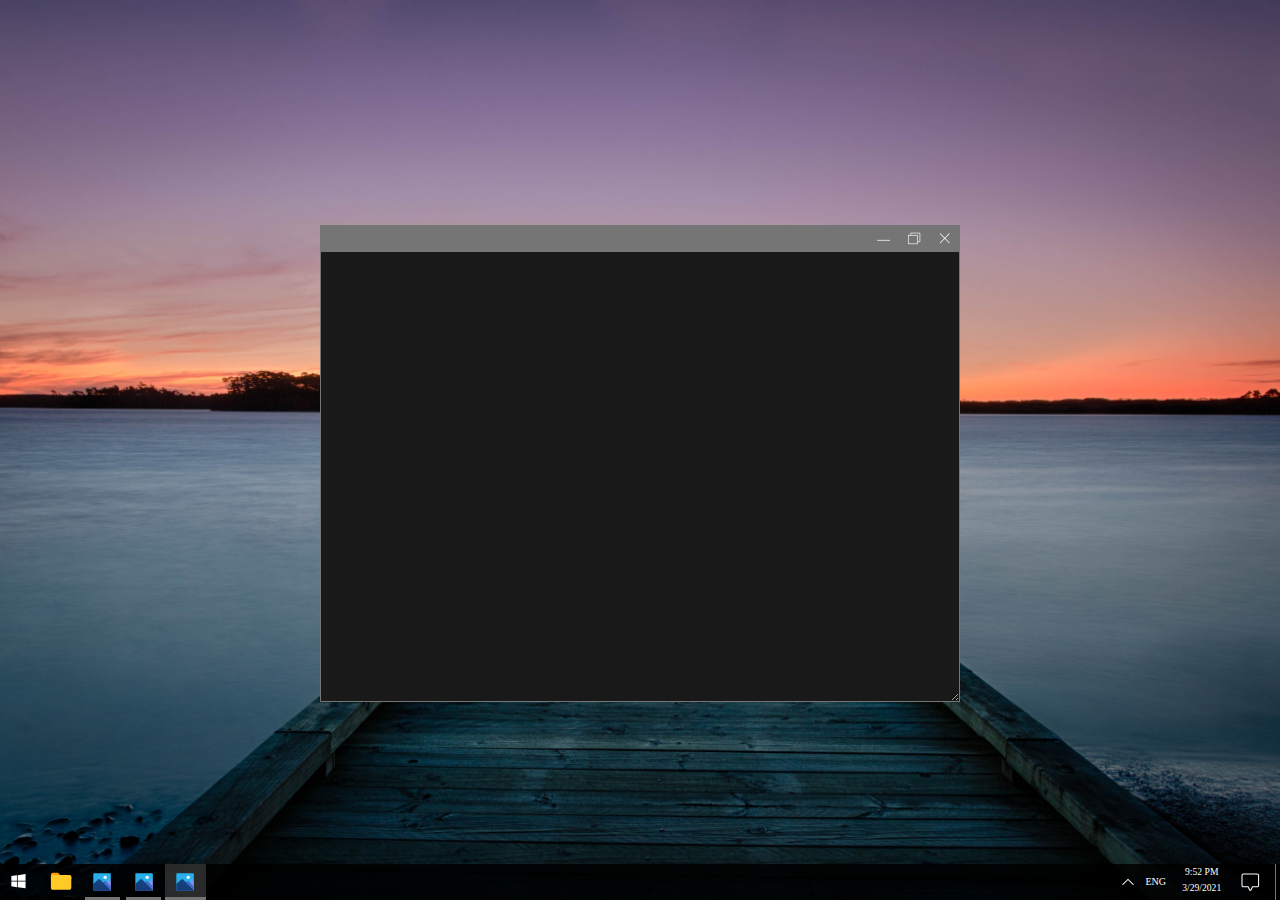
==== windows10v2/index.html @ 6b4c9e2c "windows v2 initial" ====
<!DOCTYPE html>
<html>

<head>
    <meta charset="utf-8">
    <meta http-equiv="X-UA-Compatible" content="IE=edge">
    <title></title>
    <meta name="description" content="">
    <meta name="viewport" content="width=device-width, initial-scale=1">
    <link rel="stylesheet" href="./styles/font.css">
    <link rel="stylesheet" href="./styles/globals.css">
    <link rel="stylesheet" href="./styles/taskbar.css">
    <link rel="stylesheet" href="./styles/windows_form.css">
    <!-- <link rel="stylesheet" href="./styles/main.css"> -->
</head>

<body class="preload">

    <img id="_wallpaper" src="./wallpapers/Sunset by the Pier.jpg" class="wallpaper"></img>
    <div id="_taskbar" class="taskbar">
        <div id="_startButton" class="startButton"></div>
        <div id="_desktopCorner" class="desktopCorner"></div>
        <div id="_notificationCenter" class="notificationCenter"></div>
        <div id="_dateControl" class="dateControl">
            <div id="_dateControlTime" class="dateControlTime">9:52 PM</div>
            <div id="_dateControlDate" class="dateControlDate">3/29/2021</div>
        </div>
        <div id="_languagePicker" class="languagePicker">
            <div id="_languagePickerText">ENG</div>
        </div>
        <div id="_systemTray" class="systemTray"></div>
    </div>

    <script src="./scripts/globals.js"></script>
    <script src="./scripts/component.js"></script>
    <script src="./scripts/windows/windows_form.js"></script>
    <script src="./scripts/windows/file_explorer.js"></script>
    <script src="./scripts/taskbar_item.js"></script>
    <script src="./scripts/index.js"></script>
</body>

</html>
---- windows10v2/styles/font.css ----
@font-face {
    font-family: SegoeUILight;
    src: local("Segoe UI Light"), url(//c.s-microsoft.com/static/fonts/segoe-ui/west-european/light/latest.woff2) format("woff2"), url(//c.s-microsoft.com/static/fonts/segoe-ui/west-european/light/latest.woff) format("woff"), url(//c.s-microsoft.com/static/fonts/segoe-ui/west-european/light/latest.ttf) format("truetype");
    font-weight: 100;
}

@font-face {
    font-family: SegoeUISemilight;
    src: local("Segoe UI Semilight"), url(//c.s-microsoft.com/static/fonts/segoe-ui/west-european/semilight/latest.woff2) format("woff2"), url(//c.s-microsoft.com/static/fonts/segoe-ui/west-european/semilight/latest.woff) format("woff"), url(//c.s-microsoft.com/static/fonts/segoe-ui/west-european/semilight/latest.ttf) format("truetype");
    font-weight: 200;
}

@font-face {
    font-family: SegoeUI;
    src: local("Segoe UI"), url(//c.s-microsoft.com/static/fonts/segoe-ui/west-european/normal/latest.woff2) format("woff2"), url(//c.s-microsoft.com/static/fonts/segoe-ui/west-european/normal/latest.woff) format("woff"), url(//c.s-microsoft.com/static/fonts/segoe-ui/west-european/normal/latest.ttf) format("truetype");
    font-weight: 400;
}

@font-face {
    font-family: SegoeUIBold;
    src: local("Segoe UI Bold"), url(//c.s-microsoft.com/static/fonts/segoe-ui/west-european/bold/latest.woff2) format("woff2"), url(//c.s-microsoft.com/static/fonts/segoe-ui/west-european/bold/latest.woff) format("woff"), url(//c.s-microsoft.com/static/fonts/segoe-ui/west-european/bold/latest.ttf) format("truetype");
    font-weight: 600;
}

@font-face {
    font-family: SegoeUISemibold;
    src: local("Segoe UI Semibold"), url(//c.s-microsoft.com/static/fonts/segoe-ui/west-european/semibold/latest.woff2) format("woff2"), url(//c.s-microsoft.com/static/fonts/segoe-ui/west-european/semibold/latest.woff) format("woff"), url(//c.s-microsoft.com/static/fonts/segoe-ui/west-european/semibold/latest.ttf) format("truetype");
    font-weight: 700;
}
---- windows10v2/styles/globals.css ----
:root {
    --system-color-1: #2B2B2B;
    --system-color-2: #757575;
    --system-color-3: #424242;
}

body {
    padding: 0;
    margin: 0;
    width: 100vw;
    height: 100vh;
    overflow: hidden;
}

.wallpaper {
    position: absolute;
    top: 0;
    left: 0;
    width: 100%;
    height: auto;
    min-height: 100%;
    user-select: none;
    z-index: 0;
}
---- windows10v2/styles/taskbar.css ----
.preload * {
    -webkit-transition: none !important;
    -moz-transition: none !important;
    -ms-transition: none !important;
    -o-transition: none !important;
    transition: none !important;
}

.taskbar {
    position: absolute;
    left: 0;
    right: 0;
    bottom: 0;
    width: auto;
    height: 4vh;
    min-height: 30px;
    background-color: hsla(360, 0%, 0%, 0.85);
    z-index: 999;
}

.startButton {
    position: absolute;
    top: 0;
    left: 0;
    bottom: 0;
    width: 4.5vh;
    background-image: url(../vectors/icons8-windows-10-start.svg);
    background-size: contain;
    background-repeat: no-repeat;
    background-position: center;
    user-select: none;
    transition: 100ms;
    transition-property: background-color, background-image;
    z-index: 999;
}

.startButton:hover {
    background-image: url(../vectors/icons8-windows-10-start-active.svg);
    background-color: hsla(0, 0%, 80%, .1);
}

.desktopCorner {
    position: absolute;
    right: 0;
    height: 100%;
    width: 4px;
    border-left: solid 1px var(--system-color-2);
    z-index: 999;
}

.desktopCorner:hover {
    background-color: hsla(0, 0%, 80%, .1);
}

.notificationCenter {
    position: absolute;
    right: 12px;
    height: 100%;
    width: 4vh;
    min-width: 35px;
    background-image: url(../vectors/notification-empty.svg);
    background-size: contain;
    background-repeat: no-repeat;
    background-position: center;
    user-select: none;
    transition: 100ms;
    transition-property: background-color;
    z-index: 999;
}

.notificationCenter:hover {
    background-color: hsla(0, 0%, 80%, .1);
}

.dateControl {
    position: absolute;
    right: calc(13px + max(30px, 4vh));
    height: 100%;
    width: 6.5vh;
    min-width: 45px;
    display: grid;
    text-align: center;
    color: white;
    font-size: calc(0.4vw + 0.5vh);
    font-family: SegoeUI;
    user-select: none;
    z-index: 999;
}

.dateControl:hover {
    background-color: hsla(0, 0%, 80%, .1);
}

.dateControlTime {
    display: flex;
    justify-content: center;
    align-items: center;
}

.dateControlDate {
    display: flex;
    justify-content: center;
    align-items: center;
    margin-bottom: 0.5vh;
}

.languagePicker {
    position: absolute;
    right: calc(14px + max(30px, 4vh) + max(6.5vh, 45px));
    height: 100%;
    width: 3.5vh;
    min-width: 25px;
    color: white;
    display: flex;
    align-items: center;
    justify-content: center;
    user-select: none;
    z-index: 999;
}

.languagePicker:hover {
    background-color: hsla(0, 0%, 80%, .1);
}

.languagePicker>div {
    padding-bottom: 0.2vh;
    font-size: calc(0.4vw + 0.55vh);
    font-family: SegoeUI;
}

.systemTray {
    position: absolute;
    right: calc(15px + max(30px, 4vh) + max(6.5vh, 45px) + max(25px, 3.5vh));
    width: 2.5vh;
    min-width: 20px;
    height: 100%;
    background: url(../vectors/chevron-up.svg) no-repeat center;
    background-size: auto 40%;
    z-index: 999;
}

.systemTray:hover {
    background-color: hsla(0, 0%, 80%, .1);
}

.taskbarItemUnopened {
    background-color: transparent;
    transition: 100ms;
    transition-property: background-color;
}

.taskbarItemUnopened>div {
    background: transparent;
}

.taskbarItemUnopened:hover {
    background-color: hsla(0, 0%, 80%, .1);
}

.taskbarItemOpened {
    background-color: transparent;
    transition: 100ms;
    transition-property: background-color;
}

.taskbarItemOpened>div {
    position: absolute;
    bottom: 0;
    left: 7%;
    right: 7%;
    width: auto;
    height: 0.2vh;
    min-height: 3px;
    background-color: var(--system-color-2);
    transition: 100ms;
}

.taskbarItemOpened:hover {
    background-color: hsla(0, 0%, 80%, .1);
}

.taskbarItemOpened:hover>div {
    left: 0;
    right: 0;
}

.taskbarItemFocused {
    background-color: hsla(0, 0%, 80%, .2);
    transition: 100ms;
    transition-property: background-color;
}

.taskbarItemFocused>div {
    position: absolute;
    bottom: 0;
    left: 0;
    right: 0;
    width: auto;
    height: 0.2vh;
    min-height: 3px;
    background-color: var(--system-color-2);
}

.taskbarItemFocused:hover {
    background-color: hsla(0, 0%, 80%, .3);
}
---- windows10v2/styles/windows_form.css ----
.closeButton:hover {
    background-color: crimson;
}

.shrinkAndExpandButton:hover {
    background-color: hsla(0, 0%, 80%, .1);
}

.minimizeButton:hover {
    background-color: hsla(0, 0%, 80%, .1);
}

.minimizeWindow_0 {
    animation-name: minimizeWindowAnimation_0;
    animation-duration: 250ms;
    animation-fill-mode: forwards;
}

@keyframes minimizeWindowAnimation_0 {
    from {
        opacity: 0.5;
    }
    to {
        top: 95vh;
        left: 4.5vh;
        width: 4.5vh;
        min-width: 4.5vh;
        height: 4.5vh;
        opacity: 0;
    }
}
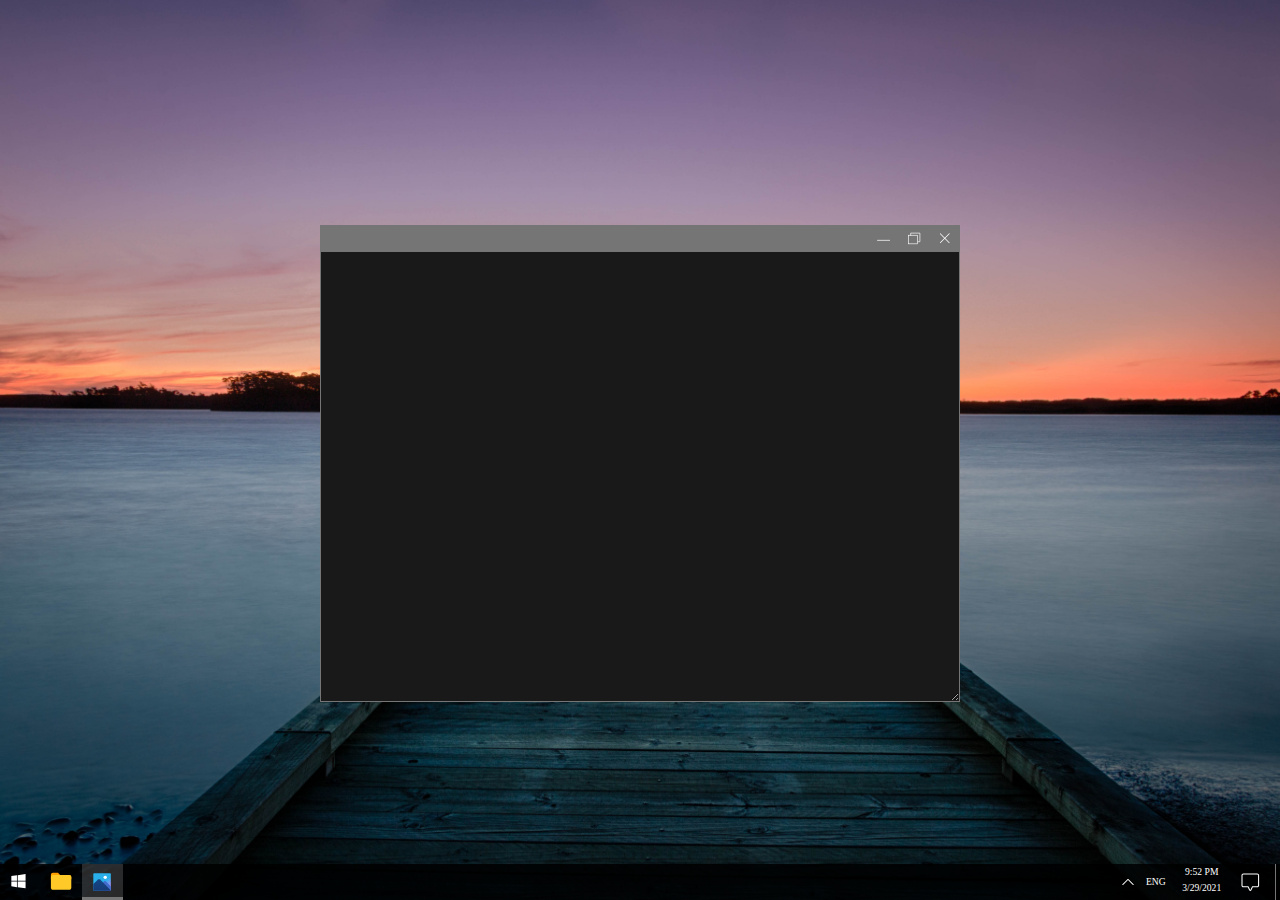
==== commit 876c02d3: "Add files via upload" ====
--- a/windows10v2/index.html
+++ b/windows10v2/index.html
@@ -10,6 +10,7 @@
     <link rel="stylesheet" href="./styles/font.css">
     <link rel="stylesheet" href="./styles/globals.css">
     <link rel="stylesheet" href="./styles/taskbar.css">
+    <link rel="stylesheet" href="./styles/taskbar_panels.css">
     <link rel="stylesheet" href="./styles/windows_form.css">
     <!-- <link rel="stylesheet" href="./styles/main.css"> -->
 </head>
@@ -30,12 +31,219 @@
         </div>
         <div id="_systemTray" class="systemTray"></div>
     </div>
+    <div id="_systemTrayPanel" class="systemTrayPanel"></div>
+    <div id="_languagePickerPanel" style="visibility: hidden;">
+        <div id="_languagePickerOptionEN" class="languagePickerOptionEN">
+            <div class="languagePickerOptionLeft">ENG</div>
+            <div class="languagePickerOptionRight">English (United States)</br>US Keyboard</div>
+        </div>
+        <div id="_languagePickerOptionMN" class="languagePickerOptionMN">
+            <div class="languagePickerOptionLeft">МОН</div>
+            <div class="languagePickerOptionRight">Mongolian</br>Buuz (Mongolian)</div>
+        </div>
+    </div>
+    <div id="_calendarPanel" style="visibility: hidden;">
+        <div id="_calendarPanelUpper" class="calendarPanelUpper">
+            <div id="_calendarPanelUpperTimer" class="calendarPanelUpperTimer">
+                <div id="_calendarPanelUpperTimerText"></div>
+            </div>
+            <div id="_calendarPanelUpperHourType" class="calendarPanelUpperHourType">
+                <div id="_calendarPanelUpperHourTypeText"></div>
+            </div>
+            <div id="_calendarPanelUpperDate" class="calendarPanelUpperDate">
+                <div id="_calendarPanelUpperDateText"></div>
+            </div>
+        </div>
+        <div id="_calendarPanelLower" class="calendarPanelLower">
+            <div id="_calendarPanelLowerMonthYear" class="calendarPanelLowerMonthYear">
+                <div id="_calendarPanelLowerMonthYearText"></div>
+            </div>
+            <div id="_calendarPanelLowerWeekDays" class="calendarPanelLowerWeekDays">
+                <div id="_calendarPanelSunday"></div>
+                <div id="_calendarPanelMonday"></div>
+                <div id="_calendarPanelTuesday"></div>
+                <div id="_calendarPanelWednesday"></div>
+                <div id="_calendarPanelThursday"></div>
+                <div id="_calendarPanelFriday"></div>
+                <div id="_calendarPanelSaturday"></div>
+            </div>
+            <div id="_calendarPanelLowerDays" class="calendarPanelLowerDays">
+                <div>
+                    <div>
+                        <div id="_calendarDays11">11</div>
+                    </div>
+                    <div>
+                        <div id="_calendarDays12">12</div>
+                    </div>
+                    <div>
+                        <div id="_calendarDays13">13</div>
+                    </div>
+                    <div>
+                        <div id="_calendarDays14">14</div>
+                    </div>
+                    <div>
+                        <div id="_calendarDays15">15</div>
+                    </div>
+                    <div>
+                        <div id="_calendarDays16">16</div>
+                    </div>
+                </div>
+                <div>
+                    <div>
+                        <div id="_calendarDays21">21</div>
+                    </div>
+                    <div>
+                        <div id="_calendarDays22">22</div>
+                    </div>
+                    <div>
+                        <div id="_calendarDays23">23</div>
+                    </div>
+                    <div>
+                        <div id="_calendarDays24">24</div>
+                    </div>
+                    <div>
+                        <div id="_calendarDays25">25</div>
+                    </div>
+                    <div>
+                        <div id="_calendarDays26">26</div>
+                    </div>
+                </div>
+                <div>
+                    <div>
+                        <div id="_calendarDays31">31</div>
+                    </div>
+                    <div>
+                        <div id="_calendarDays32">32</div>
+                    </div>
+                    <div>
+                        <div id="_calendarDays33">33</div>
+                    </div>
+                    <div>
+                        <div id="_calendarDays34">34</div>
+                    </div>
+                    <div>
+                        <div id="_calendarDays35">35</div>
+                    </div>
+                    <div>
+                        <div id="_calendarDays36">36</div>
+                    </div>
+                </div>
+                <div>
+                    <div>
+                        <div id="_calendarDays41">41</div>
+                    </div>
+                    <div>
+                        <div id="_calendarDays42">42</div>
+                    </div>
+                    <div>
+                        <div id="_calendarDays43">43</div>
+                    </div>
+                    <div>
+                        <div id="_calendarDays44">44</div>
+                    </div>
+                    <div>
+                        <div id="_calendarDays45">45</div>
+                    </div>
+                    <div>
+                        <div id="_calendarDays46">46</div>
+                    </div>
+                </div>
+                <div>
+                    <div>
+                        <div id="_calendarDays51">51</div>
+                    </div>
+                    <div>
+                        <div id="_calendarDays52">52</div>
+                    </div>
+                    <div>
+                        <div id="_calendarDays53">53</div>
+                    </div>
+                    <div>
+                        <div id="_calendarDays54">54</div>
+                    </div>
+                    <div>
+                        <div id="_calendarDays55">55</div>
+                    </div>
+                    <div>
+                        <div id="_calendarDays56">56</div>
+                    </div>
+                </div>
+                <div>
+                    <div>
+                        <div id="_calendarDays61">61</div>
+                    </div>
+                    <div>
+                        <div id="_calendarDays62">62</div>
+                    </div>
+                    <div>
+                        <div id="_calendarDays63">63</div>
+                    </div>
+                    <div>
+                        <div id="_calendarDays64">64</div>
+                    </div>
+                    <div>
+                        <div id="_calendarDays65">65</div>
+                    </div>
+                    <div>
+                        <div id="_calendarDays66">66</div>
+                    </div>
+                </div>
+                <div>
+                    <div>
+                        <div id="_calendarDays71">71</div>
+                    </div>
+                    <div>
+                        <div id="_calendarDays72">72</div>
+                    </div>
+                    <div>
+                        <div id="_calendarDays73">73</div>
+                    </div>
+                    <div>
+                        <div id="_calendarDays74">74</div>
+                    </div>
+                    <div>
+                        <div id="_calendarDays75">75</div>
+                    </div>
+                    <div>
+                        <div id="_calendarDays76">76</div>
+                    </div>
+                </div>
+            </div>
+        </div>
+    </div>
+    <div id="_notificationPanel" style="visibility: hidden;">
+        <div id="_notificationPanelNoNotiMessage" class="notificationPanelNoNotiMessage">No new notifications</div>
+        <div id="_notificationPanelLocation" class="notificationPanelLocation">
+            <div id="_notificationPanelLocationIcon" class="notificationPanelLocationIcon"></div>
+            <div id="_notificationPanelLocationText" class="notificationPanelCardText">Location</div>
+        </div>
+        <div id="_notificationPanelNightLight" class="notificationPanelNightLight">
+            <div id="_notificationPanelNightLightIcon" class="notificationPanelNightLightIcon"></div>
+            <div id="_notificationPanelNightLightText" class="notificationPanelCardText">Night light</div>
+        </div>
+        <div id="_notificationPanelScreenSnip" class="notificationPanelScreenSnip">
+            <div id="_notificationPanelScreenSnipIcon" class="notificationPanelScreenSnipIcon"></div>
+            <div id="_notificationPanelScreenSnipText" class="notificationPanelCardText">Screen snip</div>
+        </div>
+        <div id="_notificationPanelNetwork" class="notificationPanelNetwork">
+            <div id="_notificationPanelNetworkIcon" class="notificationPanelNetworkIcon"></div>
+            <div id="_notificationPanelNetworkText" class="notificationPanelCardText">Network</div>
+        </div>
+    </div>
 
     <script src="./scripts/globals.js"></script>
+
+    <script src="./scripts/languages/eng.js"></script>
+    <script src="./scripts/languages/mgl.js"></script>
+
     <script src="./scripts/component.js"></script>
-    <script src="./scripts/windows/windows_form.js"></script>
-    <script src="./scripts/windows/file_explorer.js"></script>
-    <script src="./scripts/taskbar_item.js"></script>
+
+    <script src="./scripts/windows_forms/windows_form.js"></script>
+    <script src="./scripts/windows_forms/file_explorer.js"></script>
+
+    <script src="./scripts/taskbar/taskbar_item.js"></script>
+    <script src="./scripts/taskbar/taskbar_elements.js"></script>
+
     <script src="./scripts/index.js"></script>
 </body>
 
--- a/windows10v2/styles/globals.css
+++ b/windows10v2/styles/globals.css
@@ -1,7 +1,9 @@
 :root {
+    --taskbar-height: max(4vh, 30px);
     --system-color-1: #2B2B2B;
     --system-color-2: #757575;
     --system-color-3: #424242;
+    --system-color-4: #b1b1b1;
 }
 
 body {
--- a/windows10v2/styles/taskbar.css
+++ b/windows10v2/styles/taskbar.css
@@ -12,8 +12,7 @@
     right: 0;
     bottom: 0;
     width: auto;
-    height: 4vh;
-    min-height: 30px;
+    height: var(--taskbar-height);
     background-color: hsla(360, 0%, 0%, 0.85);
     z-index: 999;
 }
@@ -43,7 +42,8 @@
     position: absolute;
     right: 0;
     height: 100%;
-    width: 4px;
+    width: 0.2vw;
+    min-width: 4px;
     border-left: solid 1px var(--system-color-2);
     z-index: 999;
 }
@@ -124,7 +124,7 @@
 
 .languagePicker>div {
     padding-bottom: 0.2vh;
-    font-size: calc(0.4vw + 0.55vh);
+    font-size: calc(0.4vw + 0.5vh);
     font-family: SegoeUI;
 }
 
--- a/windows10v2/styles/taskbar_panels.css
+++ b/windows10v2/styles/taskbar_panels.css
@@ -0,0 +1,467 @@
+.systemTrayPanel {
+    position: absolute;
+    right: calc(15px + max(30px, 4vh) + max(6.5vh, 45px) + max(25px, 3.5vh) - (7vw - max(2.5vh, 20px)) / 2);
+    bottom: var(--taskbar-height);
+    width: 7vw;
+    height: 10vh;
+    border-left: 1px var(--system-color-2) solid;
+    border-top: 1px var(--system-color-2) solid;
+    border-right: 1px var(--system-color-2) solid;
+    background-color: rgba(0, 0, 0, .7);
+    z-index: 998;
+    visibility: hidden;
+}
+
+.languagePickerPanelOpen {
+    position: absolute;
+    right: 0px;
+    bottom: var(--taskbar-height);
+    width: 15vw;
+    height: 15vh;
+    border-left: 1px var(--system-color-2) solid;
+    border-top: 1px var(--system-color-2) solid;
+    background-color: rgba(0, 0, 0, .7);
+    animation-name: languagePickerOpen;
+    animation-duration: 200ms;
+    animation-fill-mode: forwards;
+    overflow: hidden;
+    z-index: 998;
+}
+
+@keyframes languagePickerOpen {
+    from {
+        bottom: 0px;
+        opacity: 0.5;
+        visibility: hidden;
+    }
+    to {
+        bottom: var(--taskbar-height);
+        opacity: 1;
+        visibility: visible;
+    }
+}
+
+.languagePickerPanelClose {
+    position: absolute;
+    right: 0px;
+    bottom: var(--taskbar-height);
+    width: 15vw;
+    height: 15vh;
+    border-left: 1px var(--system-color-2) solid;
+    border-top: 1px var(--system-color-2) solid;
+    background-color: rgba(0, 0, 0, .7);
+    animation-name: languagePickerClose;
+    animation-duration: 200ms;
+    animation-fill-mode: forwards;
+    overflow: hidden;
+    z-index: 998;
+}
+
+@keyframes languagePickerClose {
+    from {
+        bottom: var(--taskbar-height);
+        opacity: 1;
+        visibility: visible;
+    }
+    to {
+        bottom: 0px;
+        opacity: 0;
+        visibility: hidden;
+    }
+}
+
+.languagePickerChosenEN {
+    position: absolute;
+    top: 3%;
+    width: 100%;
+    height: 47%;
+    display: flex;
+    user-select: none;
+    background-color: var(--system-color-2);
+}
+
+.languagePickerOptionEN {
+    position: absolute;
+    top: 3%;
+    width: 100%;
+    height: 47%;
+    display: flex;
+    user-select: none;
+}
+
+.languagePickerOptionEN:hover {
+    background-color: rgba(100, 100, 100, .5);
+}
+
+.languagePickerChosenMN {
+    position: absolute;
+    bottom: 3%;
+    width: 100%;
+    height: 47%;
+    display: flex;
+    user-select: none;
+    background-color: var(--system-color-2);
+}
+
+.languagePickerOptionMN {
+    position: absolute;
+    bottom: 3%;
+    width: 100%;
+    height: 47%;
+    display: flex;
+    user-select: none;
+}
+
+.languagePickerOptionMN:hover {
+    background-color: rgba(100, 100, 100, .5);
+}
+
+.languagePickerOptionLeft {
+    left: 0px;
+    top: 0px;
+    width: 20%;
+    height: 60%;
+    margin-left: 5%;
+    display: flex;
+    align-items: center;
+    color: white;
+    font-size: calc(0.6vw + 0.6vh);
+    font-family: SegoeUI;
+}
+
+.languagePickerOptionRight {
+    left: 20%;
+    top: 0px;
+    width: 80%;
+    height: 100%;
+    margin-left: 5%;
+    display: flex;
+    align-items: center;
+    color: white;
+    font-size: calc(0.6vw + 0.5vh);
+    font-family: SegoeUILight;
+}
+
+.calendarPanelOpen {
+    position: absolute;
+    right: 0px;
+    bottom: var(--taskbar-height);
+    width: 20vw;
+    height: 45vh;
+    border-left: 1px var(--system-color-2) solid;
+    border-top: 1px var(--system-color-2) solid;
+    background-color: rgba(30, 30, 30, .95);
+    animation-name: calendarOpen;
+    animation-duration: 200ms;
+    animation-fill-mode: forwards;
+    user-select: none;
+    z-index: 998;
+}
+
+@keyframes calendarOpen {
+    from {
+        bottom: 0px;
+        opacity: 0.5;
+        visibility: hidden;
+    }
+    to {
+        bottom: var(--taskbar-height);
+        opacity: 1;
+        visibility: visible;
+    }
+}
+
+.calendarPanelClose {
+    position: absolute;
+    right: 0px;
+    bottom: var(--taskbar-height);
+    width: 20vw;
+    height: 45vh;
+    border-left: 1px var(--system-color-2) solid;
+    border-top: 1px var(--system-color-2) solid;
+    background-color: rgba(30, 30, 30, .95);
+    animation-name: calendarClose;
+    animation-duration: 200ms;
+    animation-fill-mode: forwards;
+    user-select: none;
+    z-index: 998;
+}
+
+@keyframes calendarClose {
+    from {
+        bottom: var(--taskbar-height);
+        opacity: 1;
+        visibility: visible;
+    }
+    to {
+        bottom: 0px;
+        opacity: 0;
+        visibility: hidden;
+    }
+}
+
+.calendarPanelUpper {
+    position: absolute;
+    top: 0px;
+    width: 100%;
+    height: 20%;
+    border-bottom: 1px var(--system-color-2) solid;
+}
+
+.calendarPanelUpperTimer {
+    position: absolute;
+    left: 5%;
+    top: 0px;
+    width: 40%;
+    height: 70%;
+    color: white;
+    font-size: calc(1.4vw + 1.4vh);
+    font-family: SegoeUILight;
+}
+
+.calendarPanelUpperTimer>div {
+    position: absolute;
+    bottom: 0px;
+    left: 0px;
+}
+
+.calendarPanelUpperHourType {
+    position: absolute;
+    top: 0px;
+    left: 40%;
+    height: 70%;
+    width: 60%;
+    margin-left: 3%;
+    color: var(--system-color-2);
+    font-size: calc(0.8vw + 0.8vh);
+    font-family: SegoeUI;
+}
+
+.calendarPanelUpperHourType>div {
+    position: absolute;
+    left: 0px;
+    bottom: 0px;
+}
+
+.calendarPanelUpperDate {
+    position: absolute;
+    top: 70%;
+    left: 5%;
+    width: 40%;
+    height: 30%;
+    color: var(--system-color-2);
+    font-size: calc(0.5vw + 0.5vh);
+    font-family: SegoeUI;
+}
+
+.calendarPanelUpperDate>div {
+    position: absolute;
+    left: 0px;
+    top: 0px;
+}
+
+.calendarPanelLower {
+    position: absolute;
+    top: 20%;
+    width: 100%;
+    height: 80%;
+}
+
+.calendarPanelLowerMonthYear {
+    position: absolute;
+    left: 5%;
+    top: 0px;
+    width: 95%;
+    height: 10%;
+    color: white;
+    font-size: calc(0.55vw + 0.55vh);
+    font-family: SegoeUILight;
+}
+
+.calendarPanelLowerMonthYear>div {
+    position: absolute;
+    left: 0px;
+    bottom: 0px;
+}
+
+.calendarPanelLowerWeekDays {
+    position: absolute;
+    left: 5%;
+    right: 5%;
+    top: 15%;
+    display: flex;
+    color: white;
+    font-size: calc(0.5vw + 0.5vh);
+    font-family: SegoeUILight;
+}
+
+.calendarPanelLowerWeekDays>div {
+    flex-basis: 100%;
+    text-align: center;
+}
+
+.calendarPanelLowerDays {
+    position: absolute;
+    top: 25%;
+    bottom: 5%;
+    left: 5%;
+    right: 5%;
+    display: flex;
+    flex-direction: row;
+    color: white;
+    font-size: calc(0.5vw + 0.5vh);
+    font-family: SegoeUILight;
+}
+
+.calendarPanelLowerDays>div {
+    flex: 1;
+    display: flex;
+    flex-direction: column;
+}
+
+.calendarPanelLowerDays>div>div {
+    flex: 1;
+    display: flex;
+    justify-content: center;
+    align-items: center;
+    border: transparent solid 2px;
+}
+
+.calendarPanelLowerDays>div>div:hover {
+    border-color: var(--system-color-2);
+}
+
+.notificationPanelOpen {
+    position: absolute;
+    top: 0px;
+    bottom: var(--taskbar-height);
+    width: 20vw;
+    border-left: 1px var(--system-color-2) solid;
+    background-color: rgba(30, 30, 30, .95);
+    animation-name: notificationOpen;
+    animation-duration: 500ms;
+    animation-timing-function: cubic-bezier(0.04, 0.45, 0, 0.98);
+    animation-fill-mode: forwards;
+    user-select: none;
+    z-index: 999;
+}
+
+@keyframes notificationOpen {
+    from {
+        left: 100vw;
+        visibility: hidden;
+    }
+    to {
+        left: 80vw;
+        visibility: visible;
+    }
+}
+
+.notificationPanelClose {
+    position: absolute;
+    top: 0px;
+    bottom: var(--taskbar-height);
+    width: 20vw;
+    border-left: 1px var(--system-color-2) solid;
+    background-color: rgba(30, 30, 30, .95);
+    animation-name: notificationClose;
+    animation-duration: 500ms;
+    animation-timing-function: cubic-bezier(0.04, 0.45, 0, 0.98);
+    animation-fill-mode: forwards;
+    user-select: none;
+    z-index: 999;
+}
+
+@keyframes notificationClose {
+    from {
+        left: 80vw;
+        visibility: visible;
+    }
+    to {
+        left: 100vw;
+        visibility: hidden;
+    }
+}
+
+.notificationPanelNoNotiMessage {
+    position: absolute;
+    top: 50%;
+    width: 100%;
+    text-align: center;
+    color: var(--system-color-4);
+    font-size: calc(0.55vw + 0.55vh);
+    font-family: SegoeUIBold;
+}
+
+.notificationPanelLocation {
+    position: absolute;
+    left: 4.5%;
+    bottom: 0.5%;
+    width: 22%;
+    height: 7%;
+    background: rgba(150, 150, 150, .4);
+    box-sizing: border-box;
+    border: transparent solid 1px;
+}
+
+.notificationPanelLocation:hover {
+    background: rgba(150, 150, 150, .6);
+    border-color: whitesmoke;
+}
+
+.notificationPanelNightLight {
+    position: absolute;
+    left: 27.5%;
+    bottom: 0.5%;
+    width: 22%;
+    height: 7%;
+    background: rgba(150, 150, 150, .4);
+    box-sizing: border-box;
+    border: transparent solid 1px;
+}
+
+.notificationPanelNightLight:hover {
+    background: rgba(150, 150, 150, .6);
+    border-color: whitesmoke;
+}
+
+.notificationPanelScreenSnip {
+    position: absolute;
+    left: 50.5%;
+    bottom: 0.5%;
+    width: 22%;
+    height: 7%;
+    background: rgba(150, 150, 150, .4);
+    box-sizing: border-box;
+    border: transparent solid 1px;
+}
+
+.notificationPanelScreenSnip:hover {
+    background: rgba(150, 150, 150, .6);
+    border-color: whitesmoke;
+}
+
+.notificationPanelNetwork {
+    position: absolute;
+    left: 73.5%;
+    bottom: 0.5%;
+    width: 22%;
+    height: 7%;
+    background: rgba(150, 150, 150, .4);
+    box-sizing: border-box;
+    border: transparent solid 1px;
+}
+
+.notificationPanelNetwork:hover {
+    background: rgba(150, 150, 150, .6);
+    border-color: whitesmoke;
+}
+
+.notificationPanelCardText {
+    position: absolute;
+    left: 5%;
+    bottom: 5%;
+    color: white;
+    font-size: calc(0.45vw + 0.45vh);
+    font-family: SegoeUI;
+}--- a/windows10v2/styles/windows_form.css
+++ b/windows10v2/styles/windows_form.css
@@ -1,3 +1,8 @@
+.haveTransition {
+    transition: 100ms;
+    transition-property: left, top, width, height;
+}
+
 .closeButton:hover {
     background-color: crimson;
 }
@@ -10,19 +15,19 @@
     background-color: hsla(0, 0%, 80%, .1);
 }
 
-.minimizeWindow_0 {
-    animation-name: minimizeWindowAnimation_0;
-    animation-duration: 250ms;
+.minimizeWindow {
+    animation-name: minimizeWindowAnimation;
+    animation-duration: 400ms;
     animation-fill-mode: forwards;
 }
 
-@keyframes minimizeWindowAnimation_0 {
+@keyframes minimizeWindowAnimation {
     from {
-        opacity: 0.5;
+        opacity: 0.75;
     }
     to {
         top: 95vh;
-        left: 4.5vh;
+        left: calc(4.5vh * var(--pinned-position));
         width: 4.5vh;
         min-width: 4.5vh;
         height: 4.5vh;
